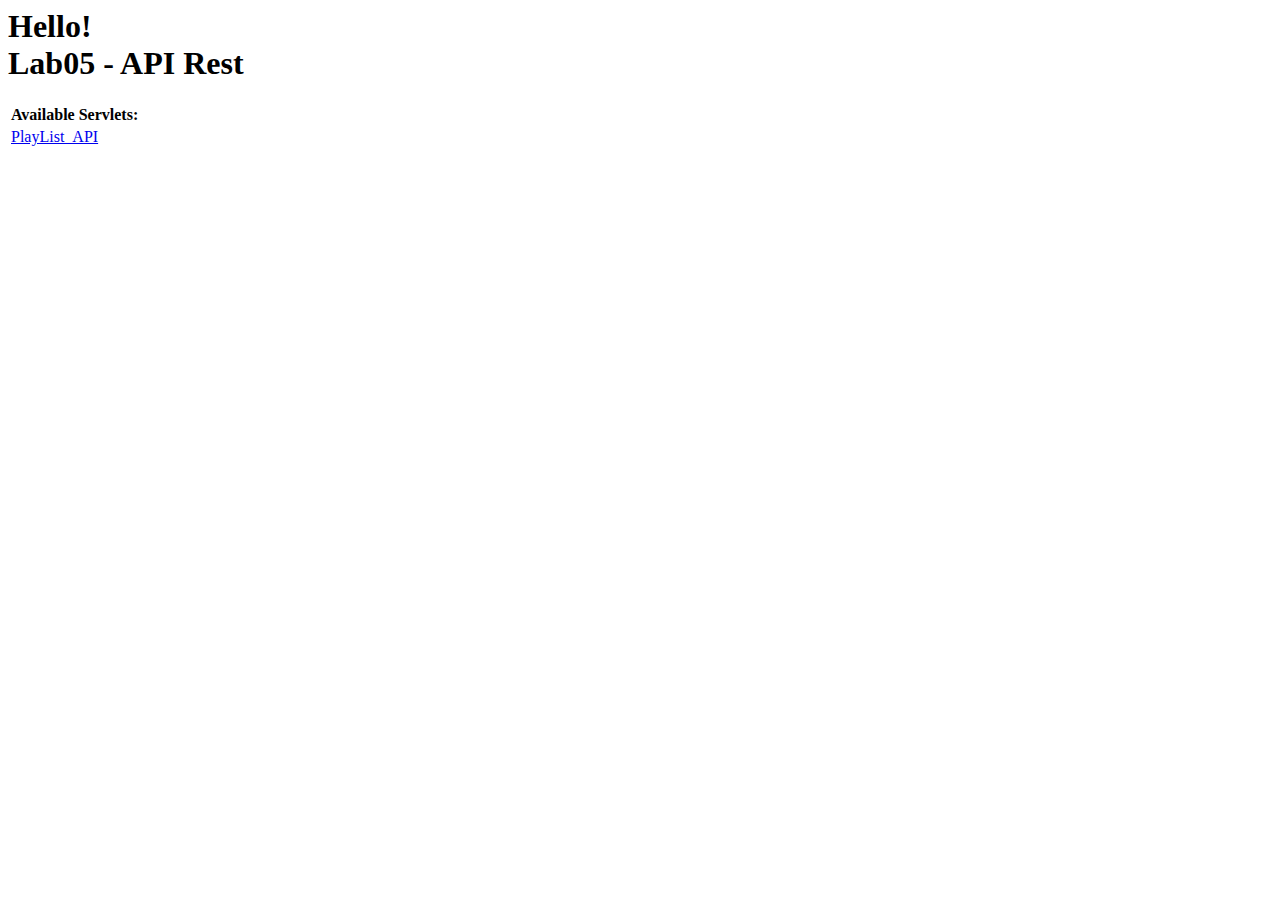
==== target/API-1.0-SNAPSHOT/index.html @ bfec7980 "04/05/2021" ====
<!DOCTYPE HTML PUBLIC "-//W3C//DTD HTML 4.01 Transitional//EN">
<!-- The HTML 4.01 Transitional DOCTYPE declaration-->
<!-- above set at the top of the file will set     -->
<!-- the browser's rendering engine into           -->
<!-- "Quirks Mode". Replacing this declaration     -->
<!-- with a "Standards Mode" doctype is supported, -->
<!-- but may lead to some differences in layout.   -->

<html>
  <head>
    <meta http-equiv="content-type" content="text/html; charset=UTF-8">
    <title>Lab05 - API Rest</title>
  </head>

  <body>
    <h1>Hello! <br> Lab05 - API Rest </h1>
	
    <table>
      <tr>
        <td colspan="2" style="font-weight:bold;">Available Servlets:</td>        
      </tr>
      <tr>
        <td><a href="api/lists">PlayList_API</a></td>
      </tr>
    </table>
  </body>
</html>
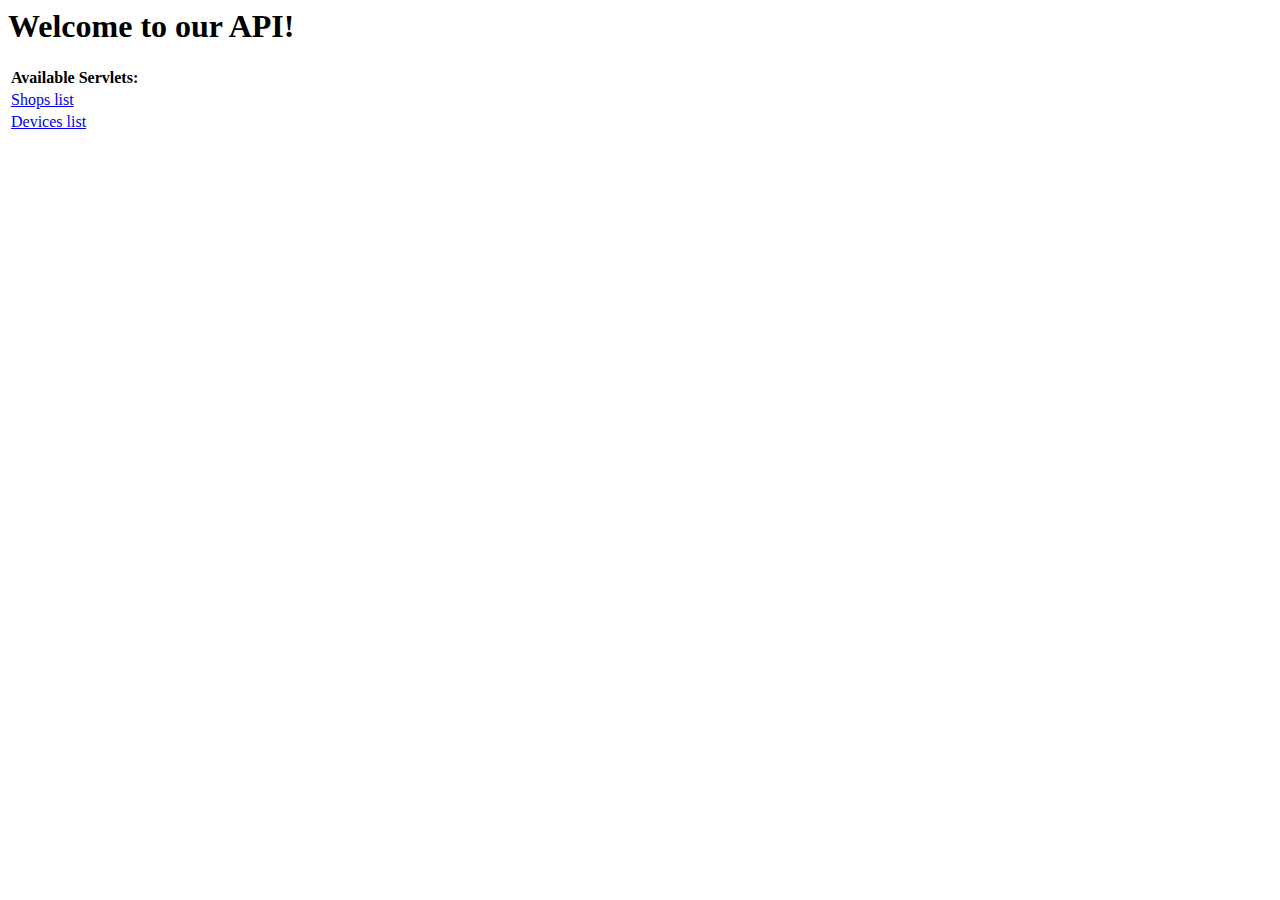
==== commit f3f3e9a7: "Upload project" ====
--- a/target/API-1.0-SNAPSHOT/index.html
+++ b/target/API-1.0-SNAPSHOT/index.html
@@ -9,18 +9,21 @@
 <html>
   <head>
     <meta http-equiv="content-type" content="text/html; charset=UTF-8">
-    <title>Lab05 - API Rest</title>
+    <title>API-ElectronicDevices</title>
   </head>
 
   <body>
-    <h1>Hello! <br> Lab05 - API Rest </h1>
+    <h1>Welcome to our API!</h1>
 	
     <table>
       <tr>
         <td colspan="2" style="font-weight:bold;">Available Servlets:</td>        
       </tr>
       <tr>
-        <td><a href="api/lists">PlayList_API</a></td>
+        <td><a href="api/v1/shops">Shops list</a></td>
+      </tr>
+      <tr>
+      	<td><a href="api/v1/devices">Devices list</a></td>
       </tr>
     </table>
   </body>
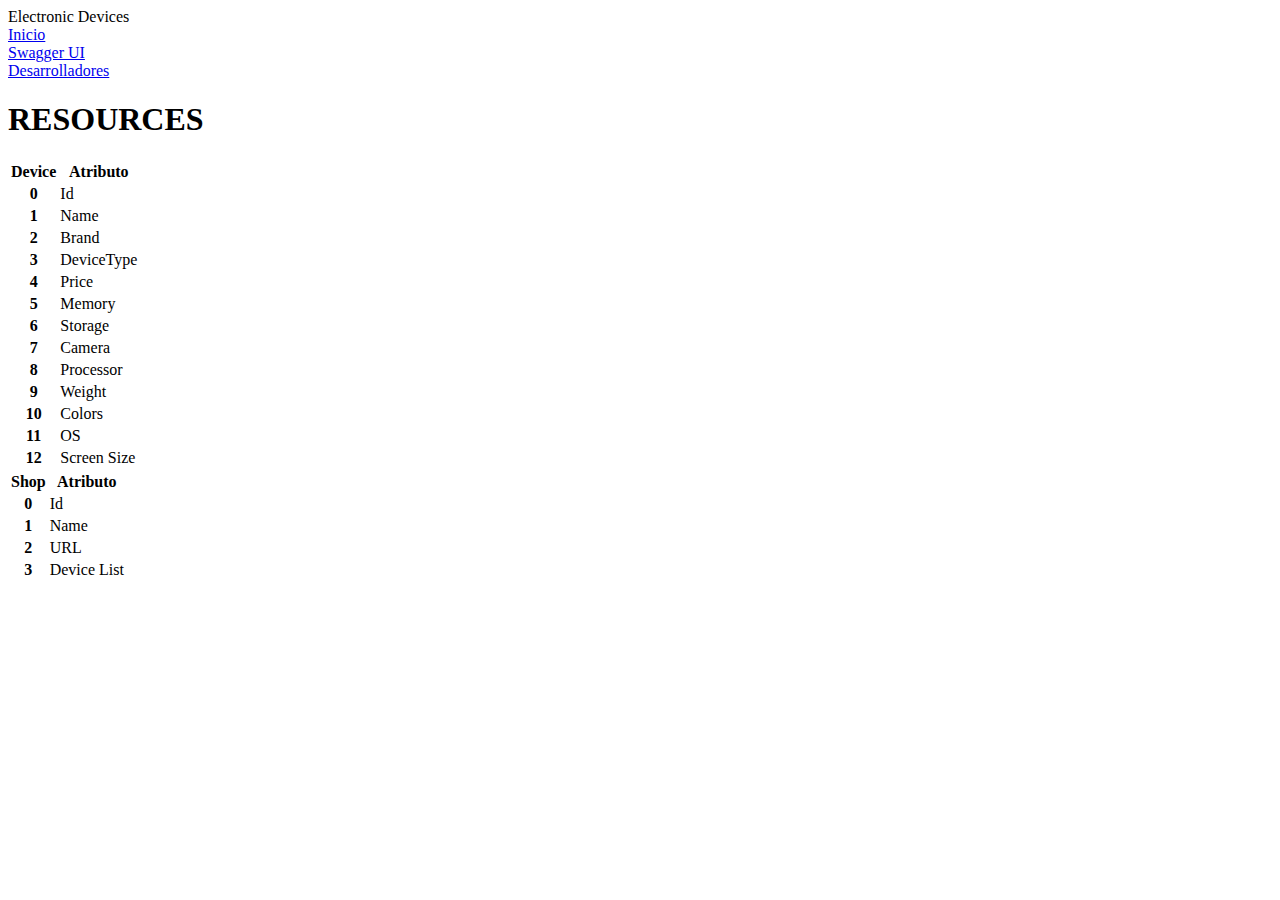
==== commit 177f23e5: "Mejorar la API" ====
--- a/target/API-1.0-SNAPSHOT/index.html
+++ b/target/API-1.0-SNAPSHOT/index.html
@@ -1,31 +1,120 @@
 <!DOCTYPE HTML PUBLIC "-//W3C//DTD HTML 4.01 Transitional//EN">
-<!-- The HTML 4.01 Transitional DOCTYPE declaration-->
-<!-- above set at the top of the file will set     -->
-<!-- the browser's rendering engine into           -->
-<!-- "Quirks Mode". Replacing this declaration     -->
-<!-- with a "Standards Mode" doctype is supported, -->
-<!-- but may lead to some differences in layout.   -->
 
-<html>
-  <head>
-    <meta http-equiv="content-type" content="text/html; charset=UTF-8">
-    <title>API-ElectronicDevices</title>
-  </head>
+<html lang="en">
+<head>
+    <meta charset="UTF-8">
+    <meta http-equiv="X-UA-Compatible" content="IE=edge">
+    <meta name="viewport" content="width=device-width, initial-scale=1.0">
+    <link href="https://cdn.jsdelivr.net/npm/bootstrap@5.0.1/dist/css/bootstrap.min.css" rel="stylesheet" integrity="sha384-+0n0xVW2eSR5OomGNYDnhzAbDsOXxcvSN1TPprVMTNDbiYZCxYbOOl7+AMvyTG2x" crossorigin="anonymous">
+    <link rel="stylesheet" href="cssStyle.css">
+    <link rel="icon" href="iconApi.png">
+    <title>Electronic Devices</title>
+</head>
+<body>
+    
+    <div class="titulo d-flex flex-row justify-content-center align-items-center text-center"><div><img class="logo" src="iconAPI.png" alt=""></div><div class="textoColor fs-1">Electronic Devices</div></div>
+    <nav class="container-fluid">
+        <div class="row mb-5 justify-content-md-center">
+            <a href="index.html" class="text-decoration-none navSection col text-center d-flex justify-content-center align-items-center"><div class="textoNegro text-center fs-2">Inicio</div></a>
+            <a href="https://api-electronicdevices-313314.nw.r.appspot.com/docs/index.html" class="text-decoration-none navSection col text-center d-flex justify-content-center align-items-center"><div class="textoNegro text-center fs-2">Swagger UI</div></a>
+            <a href="developers.html" class="text-decoration-none navSection col text-center d-flex justify-content-center align-items-center"><div class="textoNegro text-center fs-2">Desarrolladores</div></a>
+        </div>
+    </nav>
 
-  <body>
-    <h1>Welcome to our API!</h1>
-	
-    <table>
-      <tr>
-        <td colspan="2" style="font-weight:bold;">Available Servlets:</td>        
-      </tr>
-      <tr>
-        <td><a href="api/v1/shops">Shops list</a></td>
-      </tr>
-      <tr>
-      	<td><a href="api/v1/devices">Devices list</a></td>
-      </tr>
-    </table>
-  </body>
+    <div class="container">
+      <div class="row justify-content-center"> <div class="col"><h1>RESOURCES</h1></div></div>
+      <div class="row mb-5">
+
+        <table class="table table-sm">
+          <thead>
+            <tr class="table-active">
+              <th scope="col">Device</th>
+              <th scope="col">Atributo</th>
+            </tr>
+          </thead>
+          <tbody>
+          	<tr>
+              <th scope="row">0</th>
+              <td>Id</td>
+            </tr>
+            <tr class="table-info">
+              <th scope="row">1</th>
+              <td>Name</td>
+            </tr>
+            <tr>
+              <th scope="row">2</th>
+              <td>Brand</td>
+            </tr>
+            <tr class="table-info">
+              <th scope="row">3</th>
+              <td>DeviceType</td>
+            </tr>
+            <tr>
+              <th scope="row">4</th>
+              <td>Price</td>
+            </tr>
+            <tr class="table-info">
+              <th scope="row">5</th>
+              <td>Memory</td>
+            </tr>
+            <tr>
+              <th scope="row">6</th>
+              <td>Storage</td>
+            </tr>
+            <tr class="table-info">
+              <th scope="row">7</th>
+              <td>Camera</td>
+            </tr>
+            <tr>
+              <th scope="row">8</th>
+              <td>Processor</td>
+            </tr>
+            <tr class="table-info">
+              <th scope="row">9</th>
+              <td>Weight</td>
+            </tr>
+            <tr>
+              <th scope="row">10</th>
+              <td>Colors</td>
+            </tr>
+            <tr class="table-info">
+              <th scope="row">11</th>
+              <td>OS</td>
+            </tr>
+            <tr>
+              <th scope="row">12</th>
+              <td>Screen Size</td>
+            </tr>
+           
+          </tbody>
+        </table>
+        <table class="table table-sm">
+          <thead>
+            <tr class="table-active">
+              <th scope="col">Shop</th>
+              <th scope="col">Atributo</th>
+            </tr>
+          </thead>
+          <tbody>
+          	<tr>
+              <th scope="row">0</th>
+              <td>Id</td>
+            </tr>
+            <tr class="table-info">
+              <th scope="row">1</th>
+              <td>Name</td>
+            </tr>
+            <tr>
+              <th scope="row">2</th>
+              <td>URL</td>
+            </tr>
+            <tr class="table-info">
+              <th scope="row">3</th>
+              <td>Device List</td>
+            </tr>
+          </tbody>
+        </table>
+      </div>
+    </div>
+</body>
 </html>
-
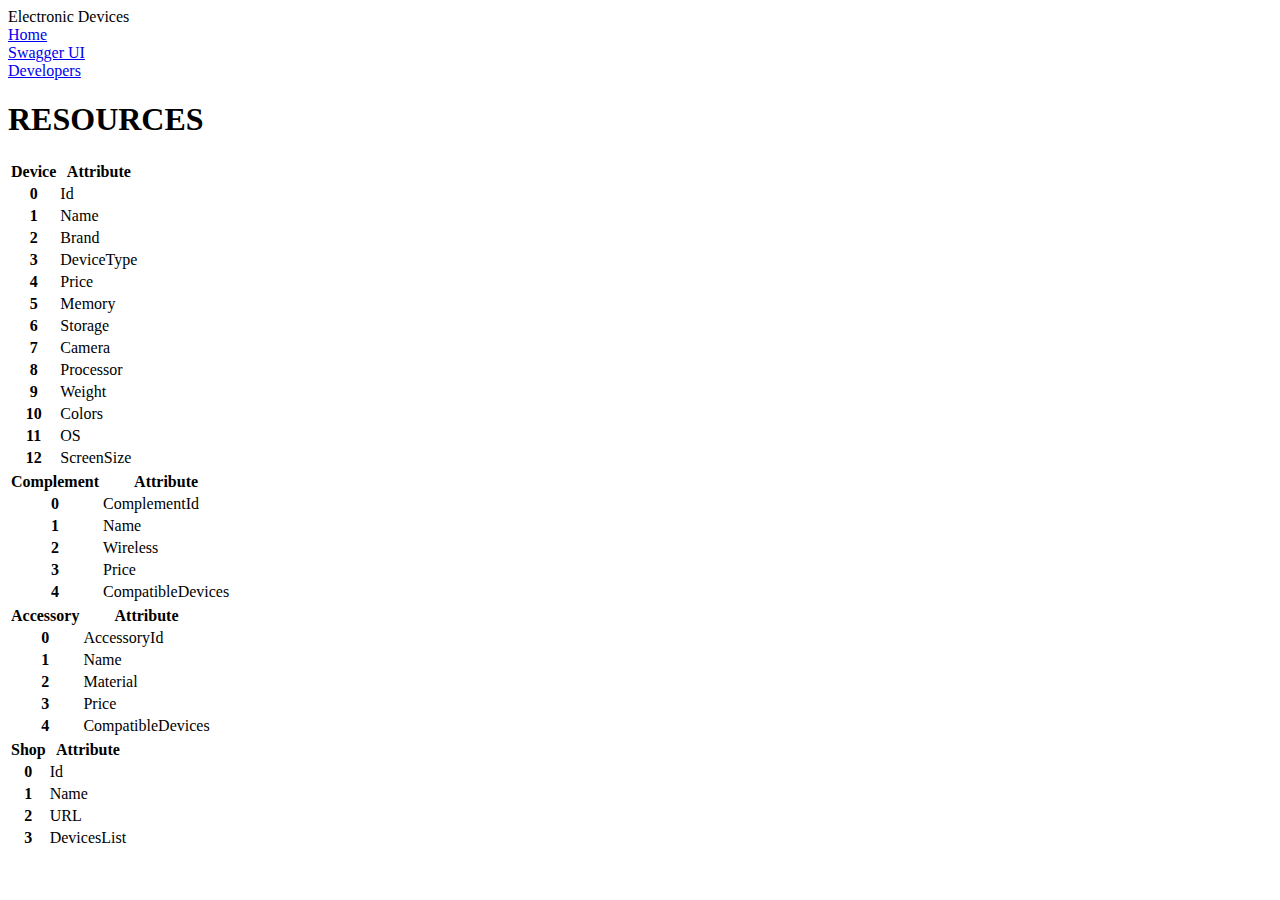
==== commit 4e93ba5b: "API acabada" ====
--- a/target/API-1.0-SNAPSHOT/index.html
+++ b/target/API-1.0-SNAPSHOT/index.html
@@ -15,9 +15,9 @@
     <div class="titulo d-flex flex-row justify-content-center align-items-center text-center"><div><img class="logo" src="iconAPI.png" alt=""></div><div class="textoColor fs-1">Electronic Devices</div></div>
     <nav class="container-fluid">
         <div class="row mb-5 justify-content-md-center">
-            <a href="index.html" class="text-decoration-none navSection col text-center d-flex justify-content-center align-items-center"><div class="textoNegro text-center fs-2">Inicio</div></a>
-            <a href="https://api-electronicdevices-313314.nw.r.appspot.com/docs/index.html" class="text-decoration-none navSection col text-center d-flex justify-content-center align-items-center"><div class="textoNegro text-center fs-2">Swagger UI</div></a>
-            <a href="developers.html" class="text-decoration-none navSection col text-center d-flex justify-content-center align-items-center"><div class="textoNegro text-center fs-2">Desarrolladores</div></a>
+            <a href="index.html" class="text-decoration-none navSection col text-center d-flex justify-content-center align-items-center"><div class="textoNegro text-center fs-2">Home</div></a>
+            <a href="/docs/index.html" class="text-decoration-none navSection col text-center d-flex justify-content-center align-items-center"><div class="textoNegro text-center fs-2">Swagger UI</div></a>
+            <a href="developers.html" class="text-decoration-none navSection col text-center d-flex justify-content-center align-items-center"><div class="textoNegro text-center fs-2">Developers</div></a>
         </div>
     </nav>
 
@@ -29,7 +29,7 @@
           <thead>
             <tr class="table-active">
               <th scope="col">Device</th>
-              <th scope="col">Atributo</th>
+              <th scope="col">Attribute</th>
             </tr>
           </thead>
           <tbody>
@@ -83,7 +83,7 @@
             </tr>
             <tr>
               <th scope="row">12</th>
-              <td>Screen Size</td>
+              <td>ScreenSize</td>
             </tr>
            
           </tbody>
@@ -91,8 +91,68 @@
         <table class="table table-sm">
           <thead>
             <tr class="table-active">
+              <th scope="col">Complement</th>
+              <th scope="col">Attribute</th>
+            </tr>
+          </thead>
+          <tbody>
+          	<tr>
+              <th scope="row">0</th>
+              <td>ComplementId</td>
+            </tr>
+            <tr class="table-info">
+              <th scope="row">1</th>
+              <td>Name</td>
+            </tr>
+            <tr>
+              <th scope="row">2</th>
+              <td>Wireless</td>
+            </tr>
+            <tr class="table-info">
+              <th scope="row">3</th>
+              <td>Price</td>
+            </tr>
+            <tr>
+              <th scope="row">4</th>
+              <td>CompatibleDevices</td>
+            </tr>
+          </tbody>
+        </table>
+        <table class="table table-sm">
+          <thead>
+            <tr class="table-active">
+              <th scope="col">Accessory</th>
+              <th scope="col">Attribute</th>
+            </tr>
+          </thead>
+          <tbody>
+          	<tr>
+              <th scope="row">0</th>
+              <td>AccessoryId</td>
+            </tr>
+            <tr class="table-info">
+              <th scope="row">1</th>
+              <td>Name</td>
+            </tr>
+            <tr>
+              <th scope="row">2</th>
+              <td>Material</td>
+            </tr>
+            <tr class="table-info">
+              <th scope="row">3</th>
+              <td>Price</td>
+            </tr>
+            <tr>
+              <th scope="row">4</th>
+              <td>CompatibleDevices</td>
+            </tr>
+          </tbody>
+        </table>
+        <table class="table table-sm">
+          <thead>
+            <tr class="table-active">
               <th scope="col">Shop</th>
-              <th scope="col">Atributo</th>
+              <th scope="col">Attribute</th>
             </tr>
           </thead>
           <tbody>
@@ -110,7 +170,7 @@
             </tr>
             <tr class="table-info">
               <th scope="row">3</th>
-              <td>Device List</td>
+              <td>DevicesList</td>
             </tr>
           </tbody>
         </table>
